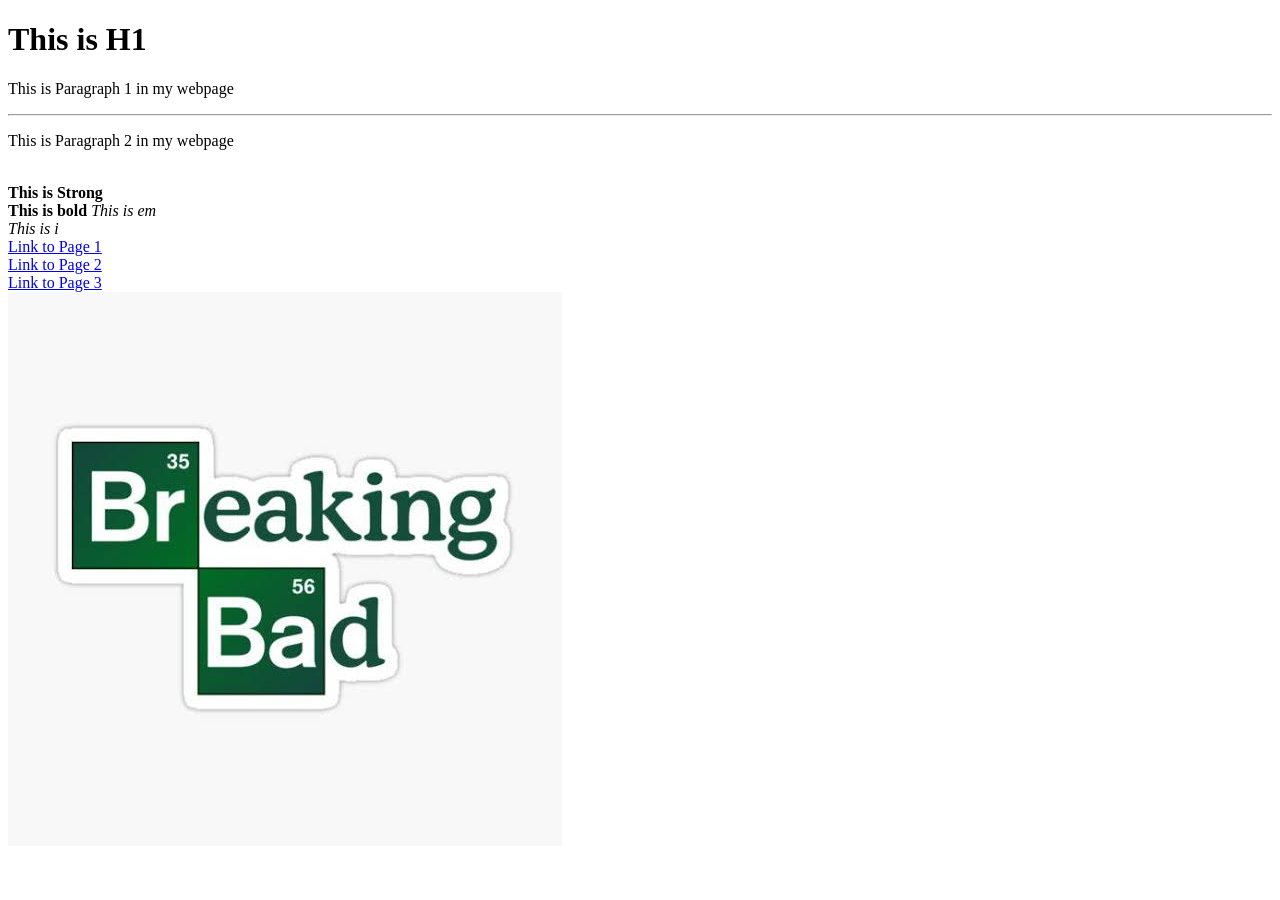
==== HTML_Basics/Index.html @ c18f2f73 "Updated HTML Basics to show basic layout, links, tables, and lists." ====
<!-- This is a single-line comment -->

<!DOCTYPE html>

<html>

    <head>
        <title> Home Page of Prashan </title>
    </head>

    <body>

    <h1> This is H1 </h1>

    <!-- This is only single use and used specify a unique id for an HTML element. You cannot have more than one element with the same id in an HTML document -->
    <p id="index"> This is Paragraph 1 in my webpage </p>

    <hr>

    <!-- Just a unique name and any other could've gone in and have lots of paragraphs of notdex. The HTML class attribute specifies one or more class names for an element -->
    <p class="notdex"> This is Paragraph 2 in my webpage </p>

    <br>


    <strong> This is Strong </strong>
    <br> <!-- Stands for brake -->
    <b> This is bold </b> <!-- Used to make lines bold or strong -->

    <em> This is em </em> <!-- Stands for emphasis, go for em (emphases) over i (italics) -->
    <br>
    <i> This is i</i> <!-- Just does italics -->

    <br>
    <a href="Page_1.html"> Link to Page 1 </a>
    <br>
    <a href="Page_2.html"> Link to Page 2 </a>
    <br>
    <a href="Page_3.html"> Link to Page 3 </a>

    <br>
    <img src="Another_Breaking_Bad.jpg">

    </body>

</html>
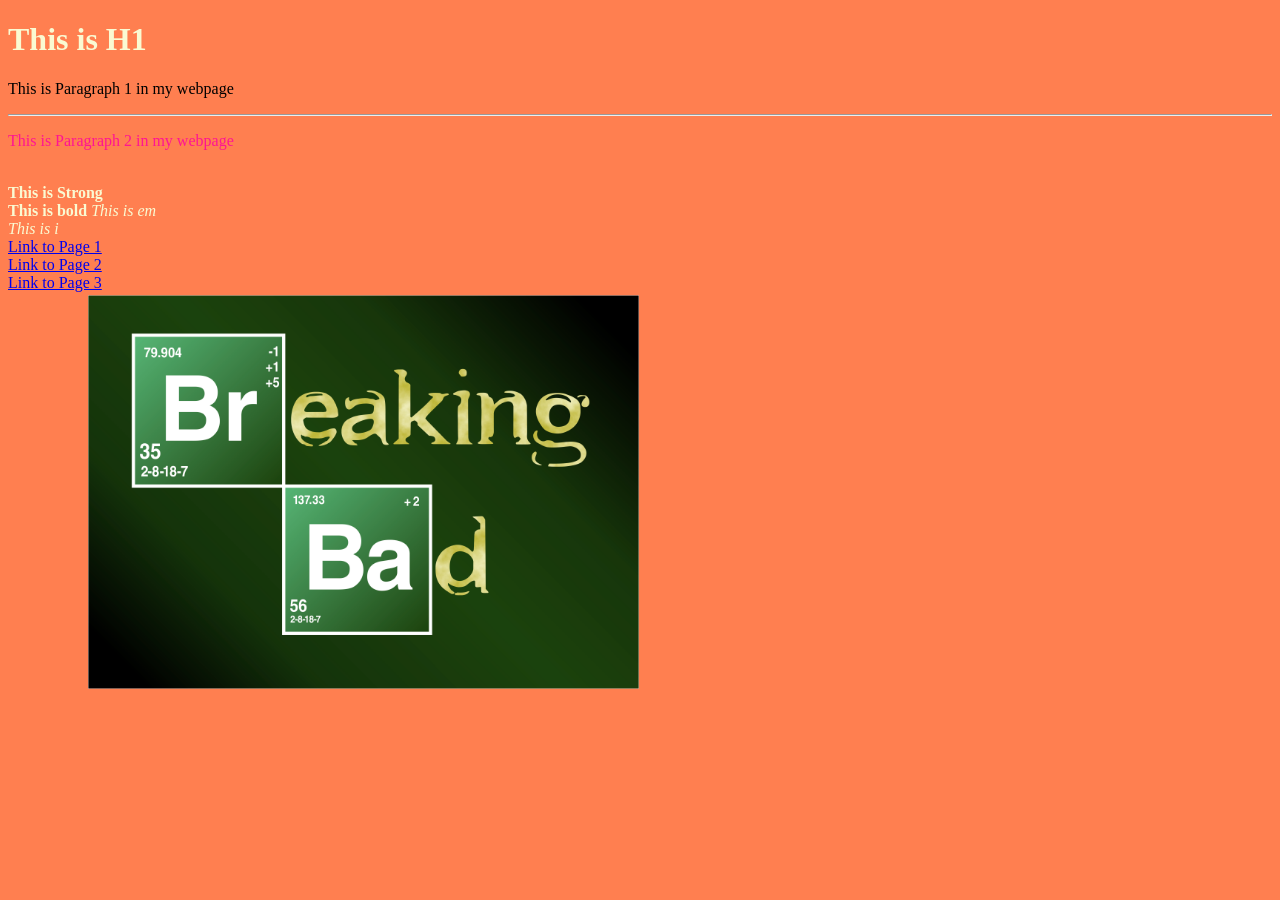
==== commit f4dd0935: "We learned for about colouring the words and background of the webpages" ====
--- a/HTML_Basics/Index.html
+++ b/HTML_Basics/Index.html
@@ -9,6 +9,22 @@
     </head>
 
     <body>
+
+    <style>
+        body {
+            background: coral;
+            color: lightgoldenrodyellow;
+        }
+
+        p {
+            color: deeppink;
+        }
+
+        #index {
+            color:black;
+        }
+
+    </style>
 
     <h1> This is H1 </h1>
 
@@ -39,7 +55,7 @@
     <a href="Page_3.html"> Link to Page 3 </a>
 
     <br>
-    <img src="Another_Breaking_Bad.jpg">
+    <img height="400px"src="Breaking-Bad-Emblem%20(1).png">
 
     </body>
 
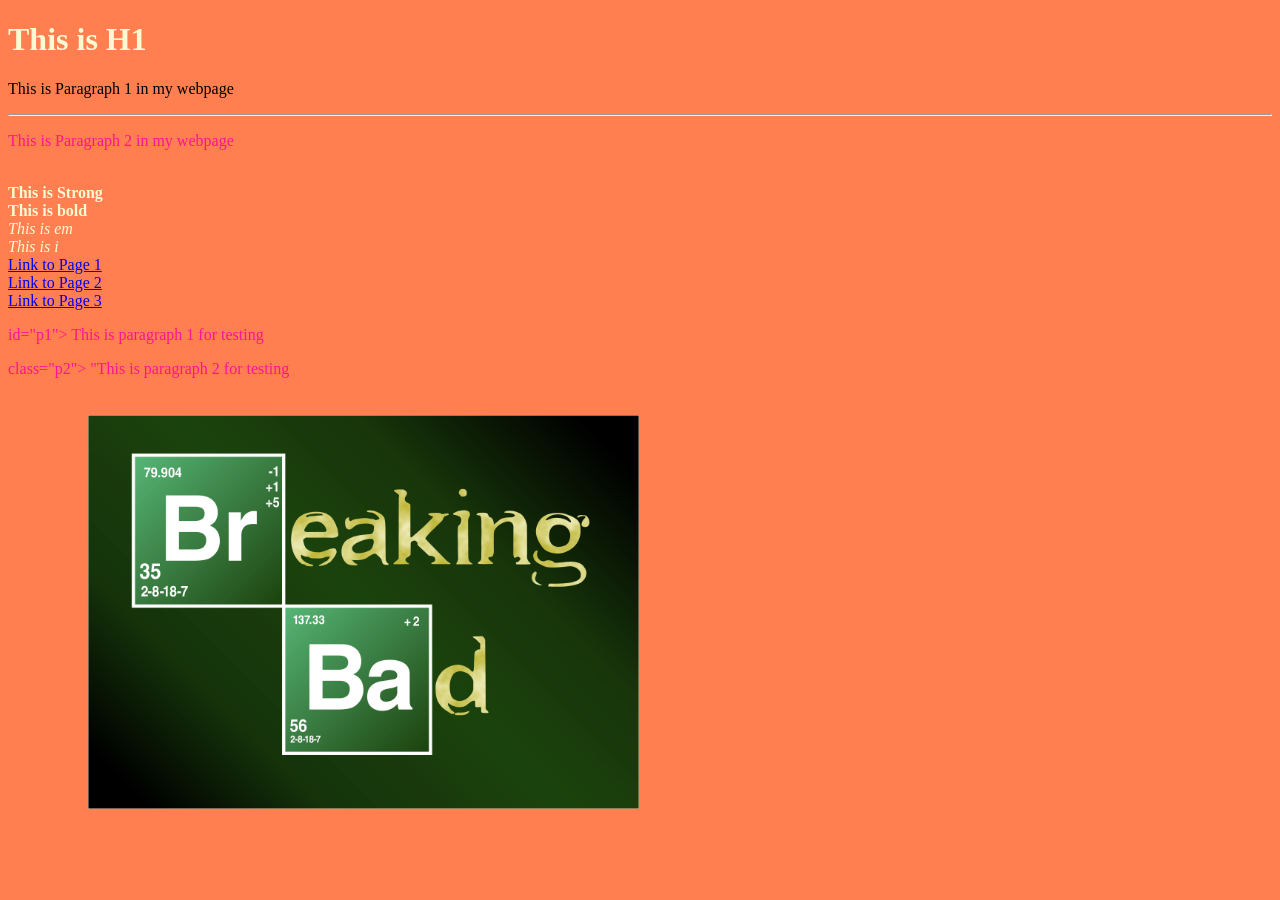
==== commit d8e0f0bb: "Did borders and more background colors" ====
--- a/HTML_Basics/Index.html
+++ b/HTML_Basics/Index.html
@@ -6,25 +6,13 @@
 
     <head>
         <title> Home Page of Prashan </title>
+
+        <link rel="stylesheet" href="styles.css">
+
     </head>
 
     <body>
 
-    <style>
-        body {
-            background: coral;
-            color: lightgoldenrodyellow;
-        }
-
-        p {
-            color: deeppink;
-        }
-
-        #index {
-            color:black;
-        }
-
-    </style>
 
     <h1> This is H1 </h1>
 
@@ -42,10 +30,10 @@
     <strong> This is Strong </strong>
     <br> <!-- Stands for brake -->
     <b> This is bold </b> <!-- Used to make lines bold or strong -->
-
+    <br>
     <em> This is em </em> <!-- Stands for emphasis, go for em (emphases) over i (italics) -->
     <br>
-    <i> This is i</i> <!-- Just does italics -->
+    <i> This is i </i> <!-- Just does italics -->
 
     <br>
     <a href="Page_1.html"> Link to Page 1 </a>
@@ -54,6 +42,10 @@
     <br>
     <a href="Page_3.html"> Link to Page 3 </a>
 
+    <p> id="p1"> This is paragraph 1 for testing</p>
+
+    <p> class="p2"> "This is paragraph 2 for testing</p>
+
     <br>
     <img height="400px"src="Breaking-Bad-Emblem%20(1).png">
 
--- a/HTML_Basics/styles.css
+++ b/HTML_Basics/styles.css
@@ -0,0 +1,35 @@
+body{
+    background: coral;
+    color: lightgoldenrodyellow;
+}
+
+p {
+    color: deeppink;
+}
+
+table {
+    border:solid 1px black;
+}
+
+#index {
+    color:black;
+}
+
+#p1 {
+    color:orangered;
+}
+
+#p2 {
+    color:blueviolet;
+}
+
+
+* {
+    box-sizing: border-box;
+}
+
+td {
+    border: 1px solid red;
+    padding:10px;
+    margin:20px;
+}
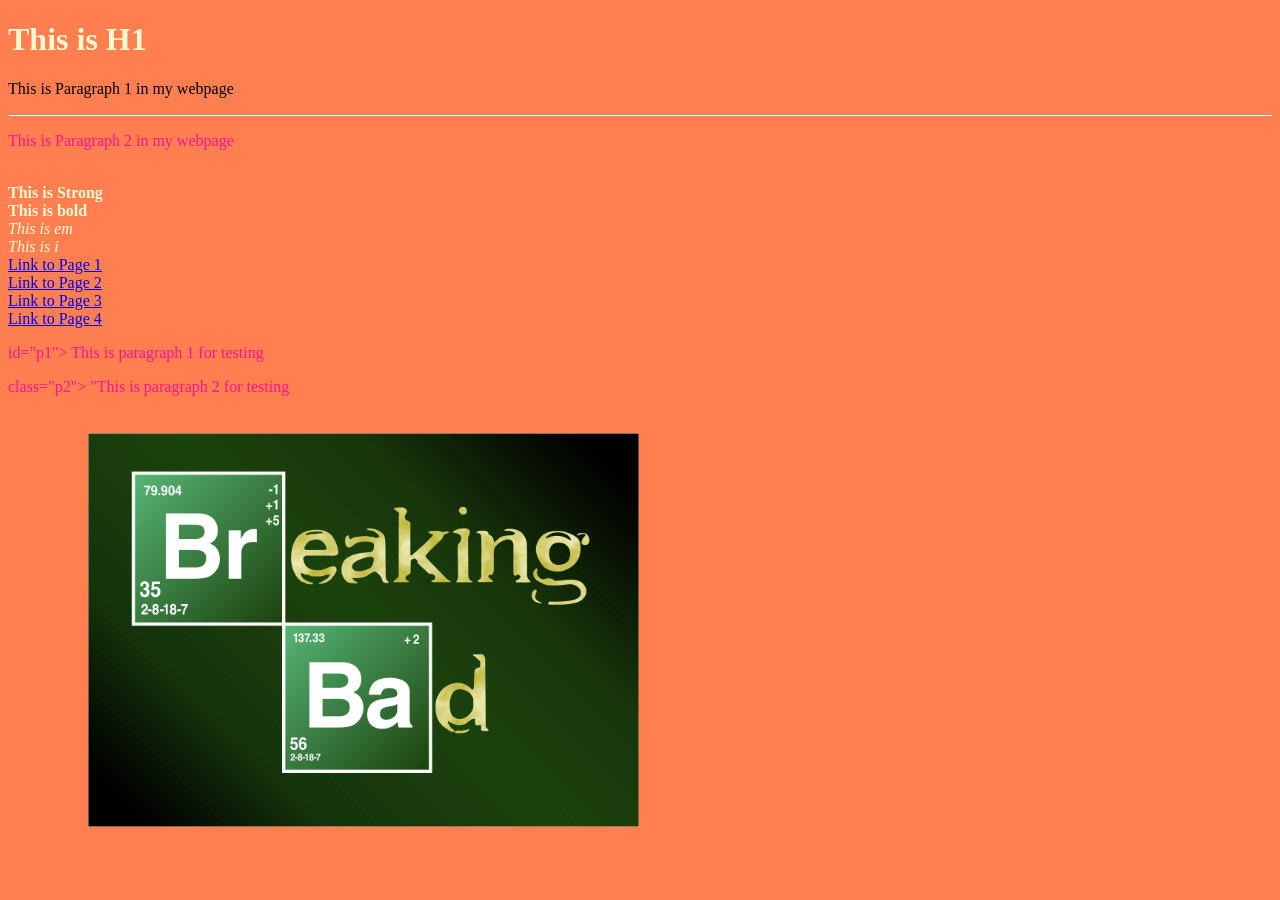
==== commit 1d7ba89d: "I did forms for username, password and I now am doing a mini project for a four paged project." ====
--- a/HTML_Basics/Index.html
+++ b/HTML_Basics/Index.html
@@ -41,6 +41,8 @@
     <a href="Page_2.html"> Link to Page 2 </a>
     <br>
     <a href="Page_3.html"> Link to Page 3 </a>
+    <br>
+    <a href="Page_4.html"> Link to Page 4 </a>
 
     <p> id="p1"> This is paragraph 1 for testing</p>
 
